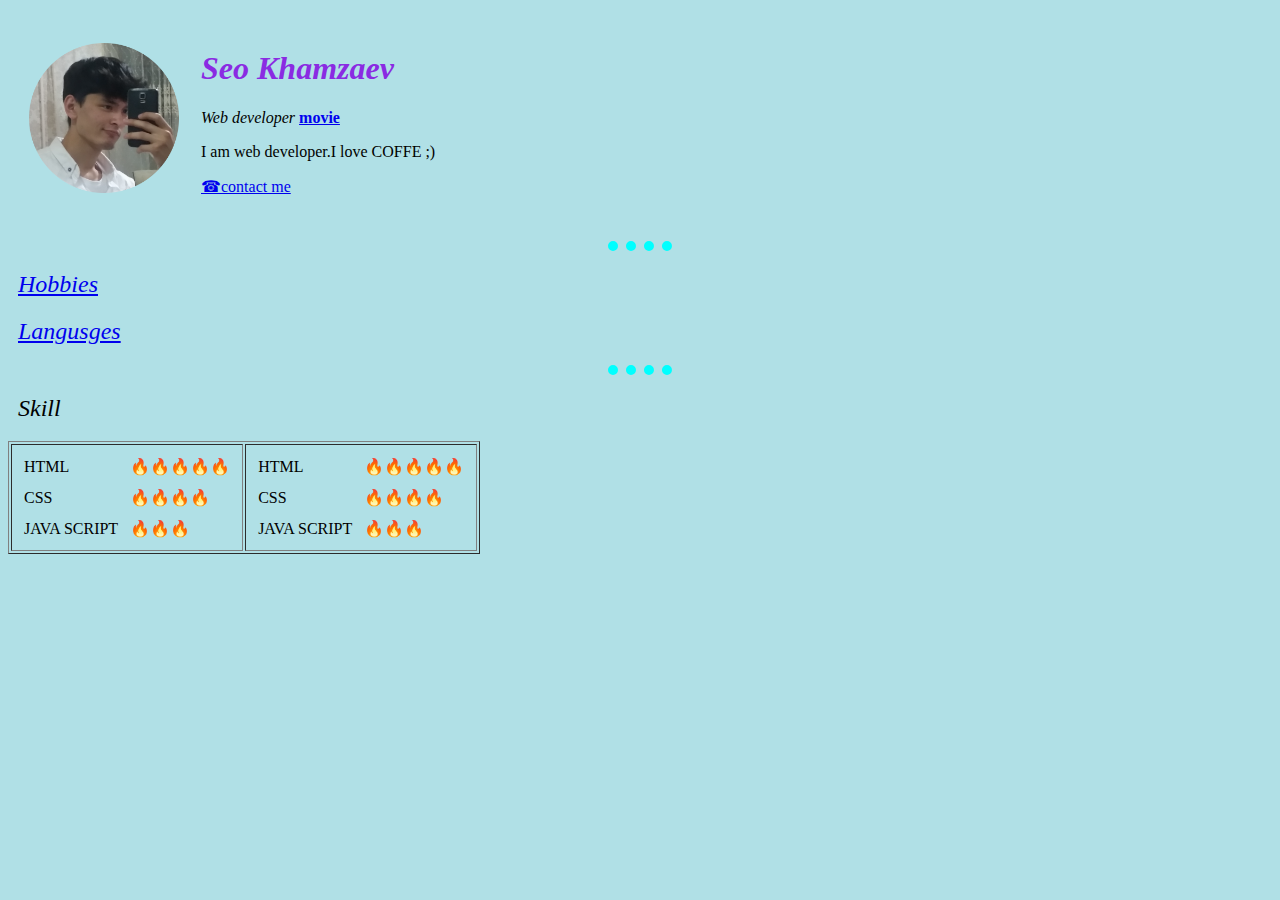
==== html/index.html @ 70fc069c "Add files via upload" ====
<!DOCTYPE html>
<html lang="en">

<head>
    <meta charset="UTF-8">
    <meta http-equiv="X-UA-Compatible" content="IE=edge">
    <meta name="viewport" content="width=device-width, initial-scale=1.0">
    <title>My personal site</title>
    <link rel="stylesheet" href="css/style.css">

</head>

<body bgcolor="#E0E0E0">
    <table cellspacing="20">
        <tr>
            <td> <img src="img/1jpg-modified.png" width="150px;" hight="150px;" alt="Abdulloh"> </td>
            <td>
                <h1 style="color:blueviolet"><em>Seo Khamzaev</em></h1>
                <p><em>Web developer  </em><strong><a href="https://moviesjoy.to/watch-movie/the-great-gatsby-19289.5298121">movie</a></strong></p>

                <p>I am web developer.I love COFFE ;)</p>
                <p><a href="contact.html">☎contact me </a></p>
            </td>
        </tr>
    </table>
    <hr>
    <h2><a href="hobbies.html">  Hobbies</a></h2>

    <h2><a href="lang.html">  Langusges </a></h2>
    <hr>

    <h2>Skill</h2>
    <table border="dotted">
        <tr>
            <td>
                <table cellspacing="10">
                    <tr>
                        <td>
                            HTML
                        </td>
                        <td>
                            🔥🔥🔥🔥🔥
                        </td>
                    </tr>

                    <tr>
                        <td>
                            CSS
                        </td>
                        <td>
                            🔥🔥🔥🔥
                        </td>
                    </tr>
                    <tr>
                        <td>
                            JAVA SCRIPT
                        </td>
                        <td>
                            🔥🔥🔥
                        </td>
                    </tr>

                </table>
            </td>
            <td>
                <table cellspacing="10">
                    <tr>
                        <td>
                            HTML
                        </td>
                        <td>
                            🔥🔥🔥🔥🔥
                        </td>
                    </tr>

                    <tr>
                        <td>
                            CSS
                        </td>
                        <td>
                            🔥🔥🔥🔥
                        </td>
                    </tr>
                    <tr>
                        <td>
                            JAVA SCRIPT
                        </td>
                        <td>
                            🔥🔥🔥
                        </td>
                    </tr>
                </table>
            </td>
        </tr>
    </table>


</body>





</html>
---- html/css/style.css ----
body {
    background-color: powderblue;
}

hr {
    border-style: none;
    border-top: dotted;
    width: 5%;
    border-width: 10px;
    border-color: aqua;
}

h2 {
    font-weight: 100;
    margin-left: 10px;
    font-style: italic;
}
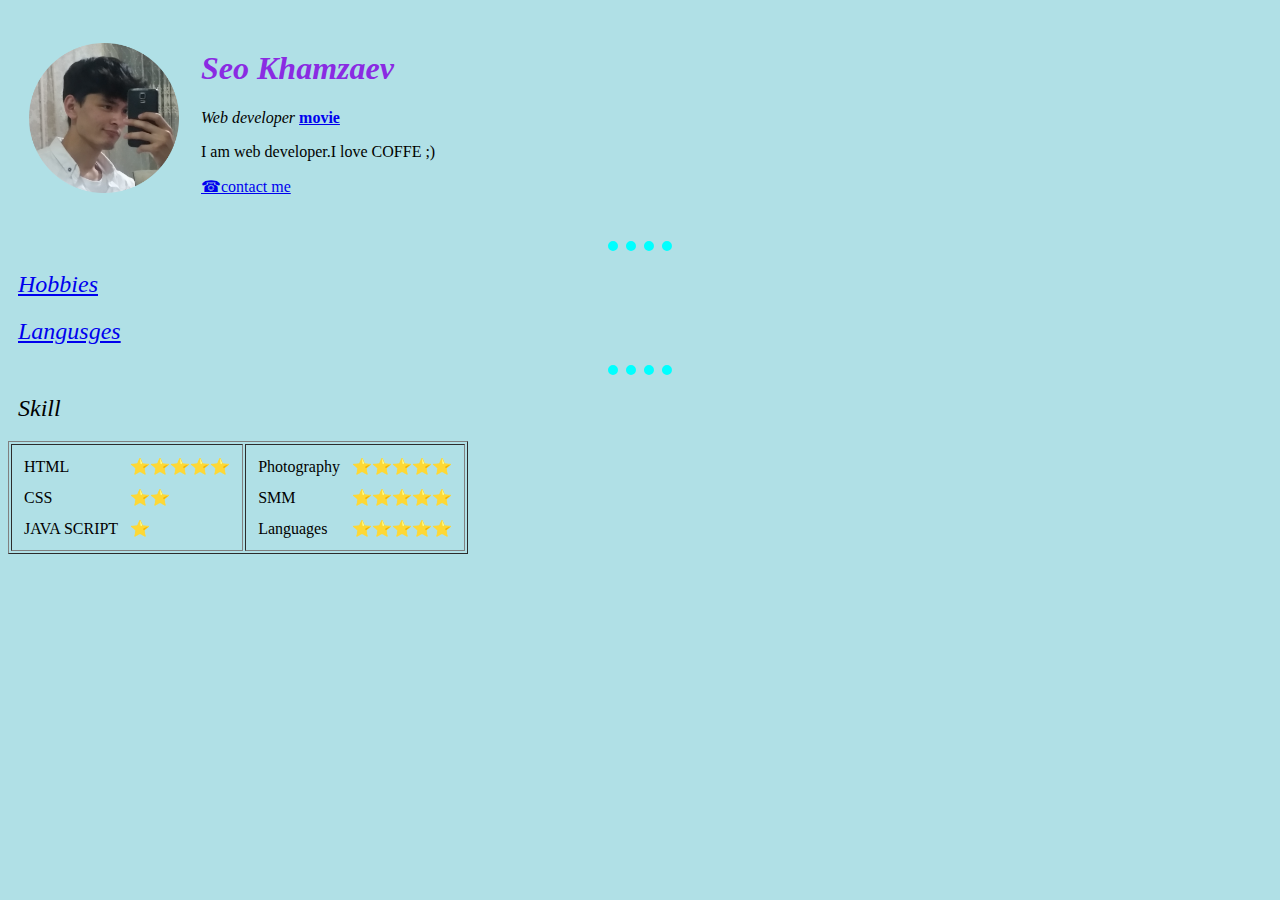
==== commit e81df393: "Update index.html" ====
--- a/html/index.html
+++ b/html/index.html
@@ -39,7 +39,7 @@
                             HTML
                         </td>
                         <td>
-                            🔥🔥🔥🔥🔥
+                             ⭐⭐⭐⭐⭐
                         </td>
                     </tr>
 
@@ -48,7 +48,7 @@
                             CSS
                         </td>
                         <td>
-                            🔥🔥🔥🔥
+                            ⭐⭐
                         </td>
                     </tr>
                     <tr>
@@ -56,7 +56,7 @@
                             JAVA SCRIPT
                         </td>
                         <td>
-                            🔥🔥🔥
+                             ⭐
                         </td>
                     </tr>
 
@@ -66,27 +66,27 @@
                 <table cellspacing="10">
                     <tr>
                         <td>
-                            HTML
+                           Photography
                         </td>
                         <td>
-                            🔥🔥🔥🔥🔥
+                            ⭐⭐⭐⭐⭐
                         </td>
                     </tr>
 
                     <tr>
                         <td>
-                            CSS
+                           SMM
                         </td>
                         <td>
-                            🔥🔥🔥🔥
+                           ⭐⭐⭐⭐⭐
                         </td>
                     </tr>
                     <tr>
                         <td>
-                            JAVA SCRIPT
+                       Languages
                         </td>
                         <td>
-                            🔥🔥🔥
+                              ⭐⭐⭐⭐⭐
                         </td>
                     </tr>
                 </table>
@@ -101,4 +101,4 @@
 
 
 
-</html>+</html>
